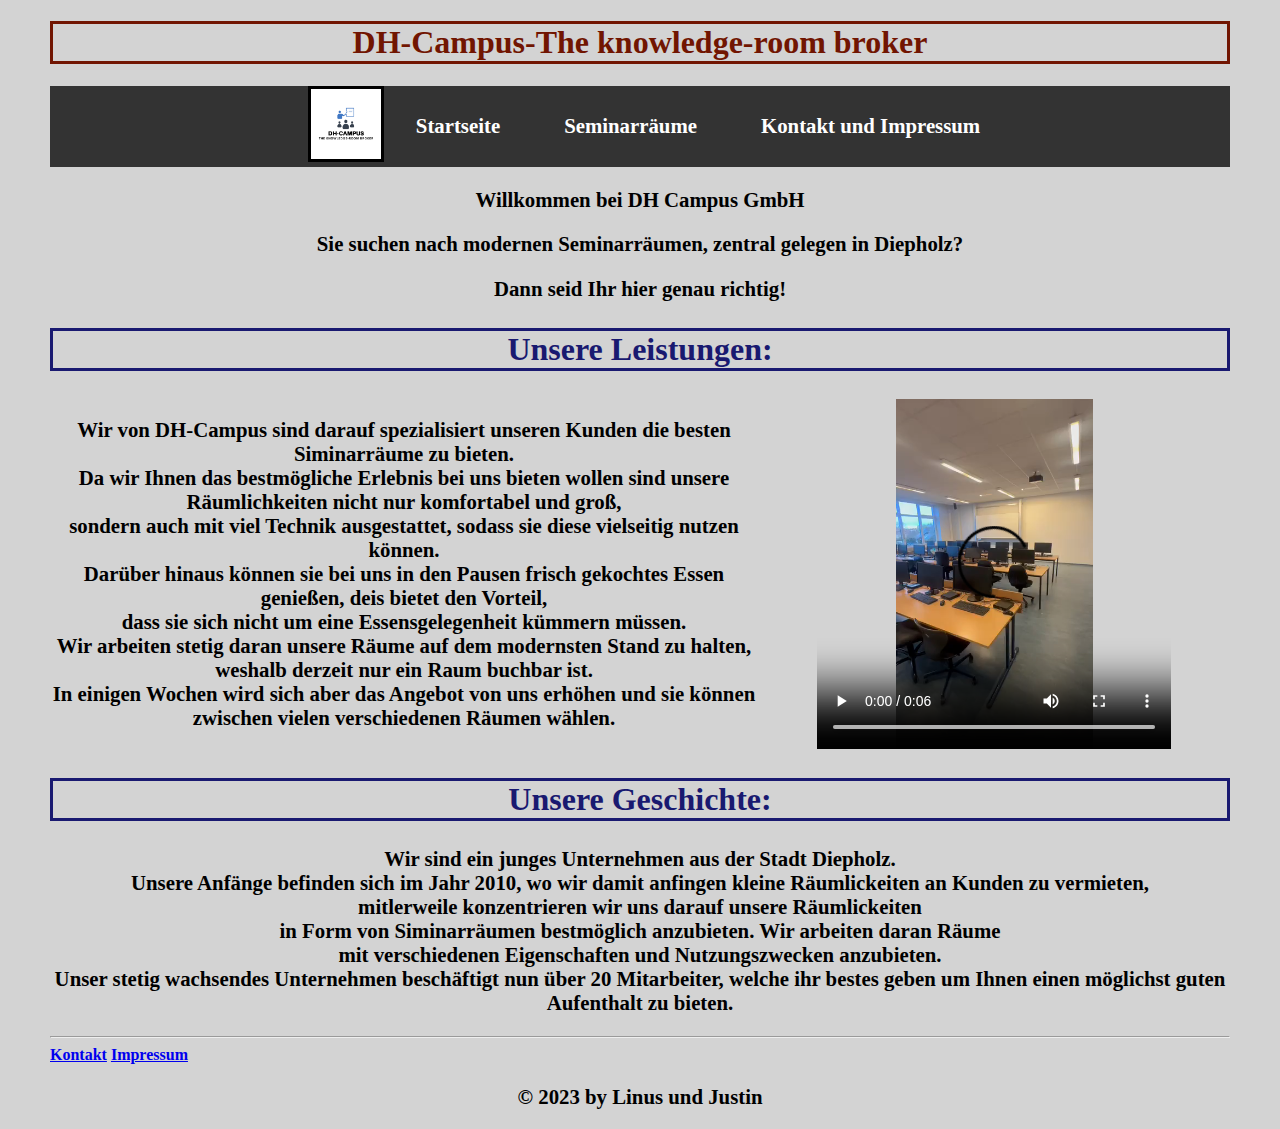
==== index.html @ 31368128 "new init" ====
<!doctype html>  <!-- Anfang der Datei, HTML ist die Art der Datei -->
<html lang="de"> <!-- Sprache der Datei -->
  <head> <!-- Im "Kopf" erstellt man den Titel und das Icon der Website oder verlinkt andere Sachen wie z.B. die css Datei -->
    <meta charset="utf-8"> <!-- "Unicode Transformation Format – 8 Bits" Ein Zeichen wird durch 8 verschiedene Bits dargestellt mit maximal 4 Blöcken -->
	  <link rel="icon" href="logo.png"> <!-- Das Logo wird als Icon oben im Tab eingefügt -->
    <meta name="viewport" content="width=device-width, initial-scale=1.0"> <!-- Das Viewport Mega Tag passt die Bildschirmgrößen der Website den Bildschirmen an-->
    <title>DH Campus</title> <!-- So kann man den Titel im Tab oben erstellen -->
	  <link rel="stylesheet" href="css/formate.css"> <!-- Verlinkt die Datei mit den Schriftarten-, größen etc. aus der CSS Datei -->
  </head>
  <body style="margin: 0 50px 0 50px;"> <!-- Im "body" steht alles andere was auf der Website zu sehen ist -->
    
    <header> <!-- Header für Vanigation -->
      <h1>DH-Campus-The knowledge-room broker</h1> <!-- Dieser Befehl ist für eine Überschrift -->
      <nav> <!-- Navigation für das Menü -->
         <ul style="display: flex;justify-content: center;align-items: center;"> <!-- Ungeordnete List, also ohne Nummerierung -->
          <li style="padding:0;"> <a style="padding:0;" href="./"><img src="logo.png" height="70" width="70" alt="Bild kann nicht geladen werden."></a></li>
          <li><a tabindex="0" aria-current="page">Startseite</a></li> <!-- Mit "li" kann man die verschieden Punkte in einer Liste untereinanmder schreiben. -->
          <!-- "<a tabindex="0" aria-current="page">...</a>" muss immer mit der Seite geschrieben sein, wo man gerade drauf ist, damit man nicht mehr auf eine andere Seite kommt, wenn man auf den gleichen Link klickt. -->
          <li><a href="./Seminarräume.html">Seminarräume</a></li> <!-- Mit <a href ="...">...</a> kann man die Seiten miteinander verlinken, womit man die Seiten wechseln kann, dies wird meist in einer Liste verpackt. -->
          <li><a href="./Kontakt.html">Kontakt und Impressum</a></li>
        </ul>
      </nav>
    </header>
    
    	<p>Willkommen bei DH Campus GmbH</p> <!-- Mit "p" kann man alle normalen Texte verfassen -->
      <p>Sie suchen nach modernen Seminarräumen, zentral gelegen in Diepholz?</p>
      <p>Dann seid Ihr hier genau richtig!</p>	

      <h2>Unsere Leistungen:</h2> <!-- Man kann mehrere verschiedene Zahlen für Überschriften verwenden, um sie dann besser mit der CSS Datei zu verklinken und verschieden zu gestalten -->
      <div class="row" style="display: flex;flex-direction: row;flex-wrap: nowrap;align-items: center;">
        <p style="width: 60%;">Wir von DH-Campus sind darauf spezialisiert unseren Kunden die besten Siminarräume zu bieten. <br><!-- Mit br kann man ein Absatz machen. -->
          Da wir Ihnen das bestmögliche Erlebnis bei uns bieten wollen sind unsere Räumlichkeiten nicht nur komfortabel und groß,<br> sondern auch mit viel Technik ausgestattet, 
          sodass sie diese vielseitig nutzen können. <br>Darüber hinaus können sie bei uns in den Pausen frisch gekochtes Essen genießen, deis bietet den Vorteil, <br>dass sie sich nicht um eine Essensgelegenheit kümmern müssen.<br>
          Wir arbeiten stetig daran unsere Räume auf dem modernsten Stand zu halten, <br>weshalb derzeit nur ein Raum buchbar ist. <br>In einigen Wochen wird sich aber das Angebot von uns erhöhen und sie können zwischen vielen verschiedenen Räumen wählen. </p>
        <video style="width: 30%;" class="center" src="Video_Seminarraum.mp4" type="mp4/video" width="500" height="350" autoplay="autoplay" controls="controls"></video>
      </div>

      <h2>Unsere Geschichte:</h2>
      <p>Wir sind ein junges Unternehmen aus der Stadt Diepholz. <br>Unsere Anfänge befinden sich im Jahr 2010, wo wir damit anfingen kleine Räumlickeiten an Kunden zu vermieten, <br>mitlerweile konzentrieren wir uns darauf unsere Räumlickeiten<br>
          in Form von Siminarräumen bestmöglich anzubieten. 
          Wir arbeiten daran Räume <br>mit verschiedenen Eigenschaften und Nutzungszwecken anzubieten. <br>Unser stetig wachsendes Unternehmen beschäftigt nun über 20 Mitarbeiter, welche ihr bestes geben um Ihnen einen möglichst guten Aufenthalt zu bieten. </p>
	  <footer>  <!-- Footer ist für einen Bereich am Ende der Website, der oft Informationen, wie Kontakt oder Impressum oder auch beispielsweise die AGBs oder Copyright beinhaltet -->
      <hr></hr>
      <a href="kontakt.html">Kontakt</a>
      <a href="kontakt.html#impressum">Impressum</a>
      <p>© 2023 by Linus und Justin</p>
    </footer>
	</body>
</html> <!-- HTML beginnt und schließt die Datei -->
---- css/formate.css ----
h1 {
    border: solid; /* Eine schmale, durchsichtige Umrandung für h1 */
	text-align: center; /* Zeigt den Text zentriert an. */
	color: #711501;
}


ul {
	font-size: 1.3em;
  list-style-type: none; /* Elemente werden in einer Liste ohne Zeichen (z.B einen Punkt) dargestellt*/
  overflow: hidden; /* Element wird abgeschniiten, wenn es die Grenzen überschreitet */
  background-color: #333;/* legt die Hintergrundfarbe des Elements fest */
}
nav li {
  float: left; /* Positioniert das Element auf der linken Seite */
}
nav li a {
  display: block; /* erzeugt eine Box die die Blockformatierung besitzt*/
  color: white; /* Textfarbe weiß */
  text-align: center; /* Der Text wird zentriert dargestellt */
  padding: 14px 16px; /* Beschreibt den Abstand des Elements zu seinem Rand */
  text-decoration: none; /* Verhindert eine Dekoration des Textes, in dem Fall wird der Text nicht unterstrichen */
}
li { 
color: white;
  text-align: center; /* Der Text wird zentriert dargestellt */
  padding: 14px 16px; /* Beschreibt den Abstand des Elements zu seinem Rand */
  text-decoration: none; }  /* Texte werden nicht unterstrichen. */
p {text-align: center;
font-size: 1.3em;}

h2 {color: midnightblue;
    border: solid; text-align: center; font-size: 2.0em; }
body   { 
	background-color: lightgrey;  font-weight: 550; } /* Bestimmt die Hintergrundfarbe der Website. */
img {
border: 3px solid #000000;
}
.center{
 margin: 0 auto; /* beschreibt den Abstand zu den anderen Elementen */
 width: 300px;
 display: block;
}

header {
 /* inline css */
}

footer {
  /* inline css */
}
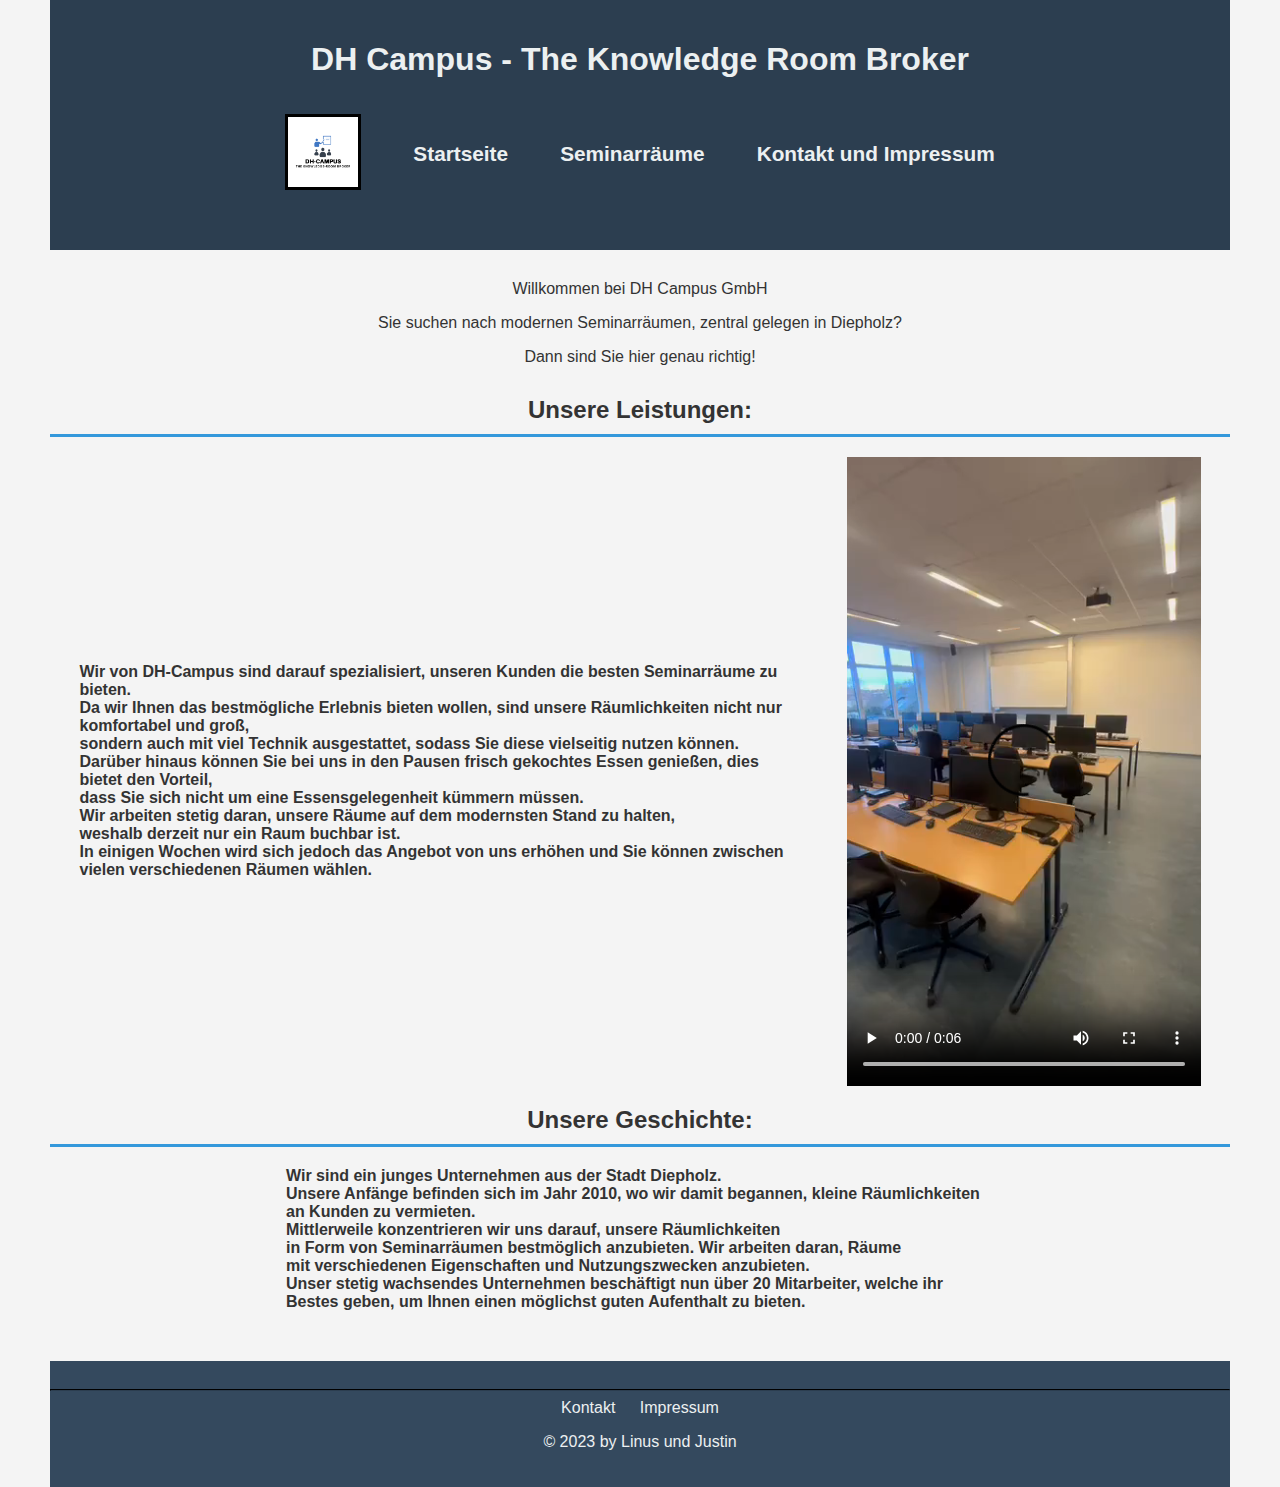
==== commit 219d8be9: "redesign of the website" ====
--- a/index.html
+++ b/index.html
@@ -1,49 +1,57 @@
-<!doctype html>  <!-- Anfang der Datei, HTML ist die Art der Datei -->
-<html lang="de"> <!-- Sprache der Datei -->
-  <head> <!-- Im "Kopf" erstellt man den Titel und das Icon der Website oder verlinkt andere Sachen wie z.B. die css Datei -->
-    <meta charset="utf-8"> <!-- "Unicode Transformation Format – 8 Bits" Ein Zeichen wird durch 8 verschiedene Bits dargestellt mit maximal 4 Blöcken -->
-	  <link rel="icon" href="logo.png"> <!-- Das Logo wird als Icon oben im Tab eingefügt -->
-    <meta name="viewport" content="width=device-width, initial-scale=1.0"> <!-- Das Viewport Mega Tag passt die Bildschirmgrößen der Website den Bildschirmen an-->
-    <title>DH Campus</title> <!-- So kann man den Titel im Tab oben erstellen -->
-	  <link rel="stylesheet" href="css/formate.css"> <!-- Verlinkt die Datei mit den Schriftarten-, größen etc. aus der CSS Datei -->
-  </head>
-  <body style="margin: 0 50px 0 50px;"> <!-- Im "body" steht alles andere was auf der Website zu sehen ist -->
-    
-    <header> <!-- Header für Vanigation -->
-      <h1>DH-Campus-The knowledge-room broker</h1> <!-- Dieser Befehl ist für eine Überschrift -->
-      <nav> <!-- Navigation für das Menü -->
-         <ul style="display: flex;justify-content: center;align-items: center;"> <!-- Ungeordnete List, also ohne Nummerierung -->
-          <li style="padding:0;"> <a style="padding:0;" href="./"><img src="logo.png" height="70" width="70" alt="Bild kann nicht geladen werden."></a></li>
-          <li><a tabindex="0" aria-current="page">Startseite</a></li> <!-- Mit "li" kann man die verschieden Punkte in einer Liste untereinanmder schreiben. -->
-          <!-- "<a tabindex="0" aria-current="page">...</a>" muss immer mit der Seite geschrieben sein, wo man gerade drauf ist, damit man nicht mehr auf eine andere Seite kommt, wenn man auf den gleichen Link klickt. -->
-          <li><a href="./Seminarräume.html">Seminarräume</a></li> <!-- Mit <a href ="...">...</a> kann man die Seiten miteinander verlinken, womit man die Seiten wechseln kann, dies wird meist in einer Liste verpackt. -->
-          <li><a href="./Kontakt.html">Kontakt und Impressum</a></li>
-        </ul>
-      </nav>
-    </header>
-    
-    	<p>Willkommen bei DH Campus GmbH</p> <!-- Mit "p" kann man alle normalen Texte verfassen -->
-      <p>Sie suchen nach modernen Seminarräumen, zentral gelegen in Diepholz?</p>
-      <p>Dann seid Ihr hier genau richtig!</p>	
+<!DOCTYPE html>
+<html lang="de">
 
-      <h2>Unsere Leistungen:</h2> <!-- Man kann mehrere verschiedene Zahlen für Überschriften verwenden, um sie dann besser mit der CSS Datei zu verklinken und verschieden zu gestalten -->
-      <div class="row" style="display: flex;flex-direction: row;flex-wrap: nowrap;align-items: center;">
-        <p style="width: 60%;">Wir von DH-Campus sind darauf spezialisiert unseren Kunden die besten Siminarräume zu bieten. <br><!-- Mit br kann man ein Absatz machen. -->
-          Da wir Ihnen das bestmögliche Erlebnis bei uns bieten wollen sind unsere Räumlichkeiten nicht nur komfortabel und groß,<br> sondern auch mit viel Technik ausgestattet, 
-          sodass sie diese vielseitig nutzen können. <br>Darüber hinaus können sie bei uns in den Pausen frisch gekochtes Essen genießen, deis bietet den Vorteil, <br>dass sie sich nicht um eine Essensgelegenheit kümmern müssen.<br>
-          Wir arbeiten stetig daran unsere Räume auf dem modernsten Stand zu halten, <br>weshalb derzeit nur ein Raum buchbar ist. <br>In einigen Wochen wird sich aber das Angebot von uns erhöhen und sie können zwischen vielen verschiedenen Räumen wählen. </p>
-        <video style="width: 30%;" class="center" src="Video_Seminarraum.mp4" type="mp4/video" width="500" height="350" autoplay="autoplay" controls="controls"></video>
-      </div>
+<head>
+  <meta charset="utf-8">
+  <link rel="icon" href="logo.png">
+  <meta name="viewport" content="width=device-width, initial-scale=1.0">
+  <title>DH Campus</title>
+  <link rel="stylesheet" href="css/better.css">
+</head>
 
-      <h2>Unsere Geschichte:</h2>
-      <p>Wir sind ein junges Unternehmen aus der Stadt Diepholz. <br>Unsere Anfänge befinden sich im Jahr 2010, wo wir damit anfingen kleine Räumlickeiten an Kunden zu vermieten, <br>mitlerweile konzentrieren wir uns darauf unsere Räumlickeiten<br>
-          in Form von Siminarräumen bestmöglich anzubieten. 
-          Wir arbeiten daran Räume <br>mit verschiedenen Eigenschaften und Nutzungszwecken anzubieten. <br>Unser stetig wachsendes Unternehmen beschäftigt nun über 20 Mitarbeiter, welche ihr bestes geben um Ihnen einen möglichst guten Aufenthalt zu bieten. </p>
-	  <footer>  <!-- Footer ist für einen Bereich am Ende der Website, der oft Informationen, wie Kontakt oder Impressum oder auch beispielsweise die AGBs oder Copyright beinhaltet -->
-      <hr></hr>
-      <a href="kontakt.html">Kontakt</a>
-      <a href="kontakt.html#impressum">Impressum</a>
-      <p>© 2023 by Linus und Justin</p>
-    </footer>
-	</body>
-</html> <!-- HTML beginnt und schließt die Datei -->+<body>
+  <header>
+    <h1>DH Campus - The Knowledge Room Broker</h1>
+    <nav>
+      <ul>
+        <li><a href="./"><img src="logo.png" height="70" width="70" alt="Logo"></a></li>
+        <li><a tabindex="0" aria-current="page">Startseite</a></li>
+        <li><a href="./Seminarräume.html">Seminarräume</a></li>
+        <li><a href="./kontakt.html">Kontakt und Impressum</a></li>
+      </ul>
+    </nav>
+  </header>
+
+  <div class="willkommentext">
+    <p>Willkommen bei DH Campus GmbH</p>
+    <p>Sie suchen nach modernen Seminarräumen, zentral gelegen in Diepholz?</p>
+    <p>Dann sind Sie hier genau richtig!</p>
+  </div>  
+
+  <h2>Unsere Leistungen:</h2>
+  <div class="row">
+    <p style="width: 60%;">Wir von DH-Campus sind darauf spezialisiert, unseren Kunden die besten Seminarräume zu bieten. <br>
+      Da wir Ihnen das bestmögliche Erlebnis bieten wollen, sind unsere Räumlichkeiten nicht nur komfortabel und groß,<br> sondern auch mit viel Technik ausgestattet, sodass Sie diese vielseitig nutzen können.
+      <br>Darüber hinaus können Sie bei uns in den Pausen frisch gekochtes Essen genießen, dies bietet den Vorteil, <br>dass Sie sich nicht um eine Essensgelegenheit kümmern müssen.<br>
+      Wir arbeiten stetig daran, unsere Räume auf dem modernsten Stand zu halten, <br>weshalb derzeit nur ein Raum buchbar ist. <br>In einigen Wochen wird sich jedoch das Angebot von uns erhöhen und Sie können zwischen vielen verschiedenen Räumen wählen.
+    </p>
+    <video src="Video_Seminarraum.mp4" type="mp4/video" autoplay="autoplay" controls="controls"></video>
+  </div>
+
+  <h2>Unsere Geschichte:</h2>
+  <div class="row">
+    <p>Wir sind ein junges Unternehmen aus der Stadt Diepholz. <br>Unsere Anfänge befinden sich im Jahr 2010, wo wir damit begannen, kleine Räumlichkeiten an Kunden zu vermieten.
+      <br>Mittlerweile konzentrieren wir uns darauf, unsere Räumlichkeiten<br> in Form von Seminarräumen bestmöglich anzubieten.
+      Wir arbeiten daran, Räume <br>mit verschiedenen Eigenschaften und Nutzungszwecken anzubieten. <br>Unser stetig wachsendes Unternehmen beschäftigt nun über 20 Mitarbeiter, welche ihr Bestes geben, um Ihnen einen möglichst guten Aufenthalt zu bieten.
+    </p>
+  </div> 
+
+  <footer>
+    <hr>
+    <a href="kontakt.html">Kontakt</a>
+    <a href="kontakt.html#impressum">Impressum</a>
+    <p>© 2023 by Linus und Justin</p>
+  </footer>
+</body>
+
+</html>
--- a/css/better.css
+++ b/css/better.css
@@ -0,0 +1,122 @@
+body {
+    margin: 0 50px;
+    font-family: 'Arial', sans-serif; /* Bessere Schriftart für Lesbarkeit */
+    background-color: #f4f4f4; /* Hintergrundfarbe für bessere Lesbarkeit */
+    color: #333; /* Textfarbe für bessere Lesbarkeit */
+  }
+
+  header {
+    background-color: #2c3e50; /* Header Hintergrundfarbe */
+    padding: 20px 0;
+    text-align: center;
+  }
+
+  h1 {
+    color: #ecf0f1; /* Header Textfarbe */
+  }
+
+  nav ul {
+    list-style: none;
+    display: flex;
+    justify-content: center;
+    align-items: center;
+    padding: 0;
+  }
+
+  nav li {
+    margin: 0 10px;
+  }
+
+  nav a {
+    text-decoration: none;
+    color: #ecf0f1; /* Navigationslinkfarbe */
+    font-weight: bold;
+  }
+
+  nav a:hover {
+    color: #3498db; /* Farbänderung bei Hover */
+  }
+
+  .row {
+    display: flex;
+    flex-direction: row;
+    flex-wrap: wrap;
+    align-items: center;
+    justify-content: space-between;
+  }
+
+  video {
+    width: 100%;
+    max-width: 500px;
+    height: 80%;
+    margin-top: 20px;
+  }
+
+  img {
+    border: 3px solid #000000;
+    }
+
+  .row p {
+    width: 60%;
+    font-weight: bold; /* Fettschrift hinzufügen */
+    margin: 0 auto; /* Mittige Platzierung hinzufügen */
+  }
+
+  .row video {
+    width: 30%;
+    font-weight: bold; /* Fettschrift hinzufügen */
+    margin: 0 auto; /* Mittige Platzierung hinzufügen */
+  }
+
+  h2 {
+    font-weight: bold;
+    text-align: center;
+    border-bottom:3px solid #3498db; /* Border mit Farbe */
+    padding-bottom: 10px; /* Füllung für den unteren Rand */
+  } 
+
+  ul {
+	font-size: 1.3em;
+    list-style-type: none; /* Elemente werden in einer Liste ohne Zeichen (z.B einen Punkt) dargestellt*/
+    }
+
+  li { 
+    color: #000000; /* Textfarbe schwarz */
+    text-align: center; /* Der Text wird zentriert dargestellt */
+    padding: 14px 16px; /* Beschreibt den Abstand des Elements zu seinem Rand */
+    text-decoration: none; }
+
+  footer {
+    text-align: center;
+    margin-top: 50px;
+    padding: 20px 0;
+    background-color: #34495e; /* Footer Hintergrundfarbe */
+    color: #ecf0f1; /* Footer Textfarbe */
+  }
+
+  hr {
+    border-color: #2c3e50; /* Farbe für Trennlinie */
+  }
+
+  footer a {
+    color: #ecf0f1;
+    text-decoration: none;
+    margin: 0 10px;
+  }
+
+  footer a:hover {
+    color: #3498db; /* Farbänderung bei Hover */
+  }
+
+  .willkommentext {
+    text-align: center;
+    margin-top: 30px;
+    margin-bottom: 30px;
+  }
+
+  .imgtext {
+    display: flex; 
+    padding-left:15px; 
+    padding-right: 15px; 
+    padding-bottom: 10px;
+  }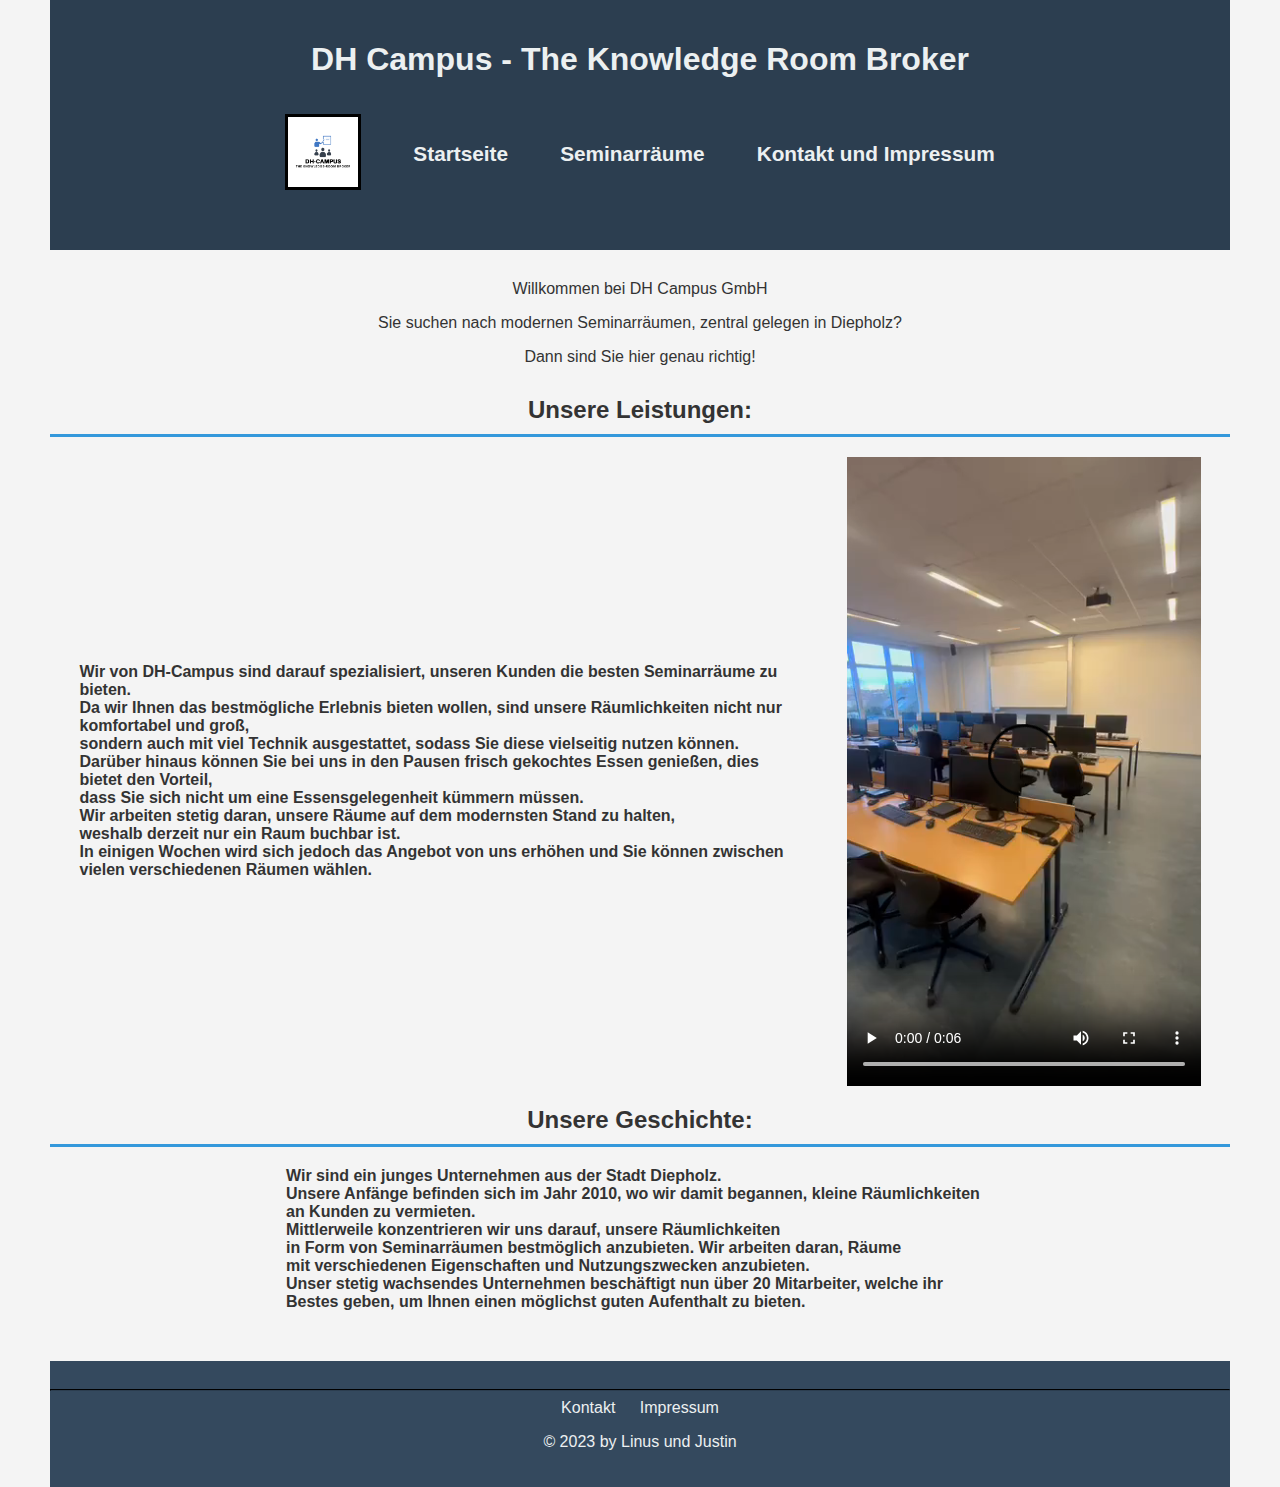
==== commit 967404dd: "added ./index.htrml to backlink" ====
--- a/index.html
+++ b/index.html
@@ -14,7 +14,7 @@
     <h1>DH Campus - The Knowledge Room Broker</h1>
     <nav>
       <ul>
-        <li><a href="./"><img src="logo.png" height="70" width="70" alt="Logo"></a></li>
+        <li><a href="./index.html"><img src="logo.png" height="70" width="70" alt="Logo"></a></li>
         <li><a tabindex="0" aria-current="page">Startseite</a></li>
         <li><a href="./Seminarräume.html">Seminarräume</a></li>
         <li><a href="./kontakt.html">Kontakt und Impressum</a></li>
